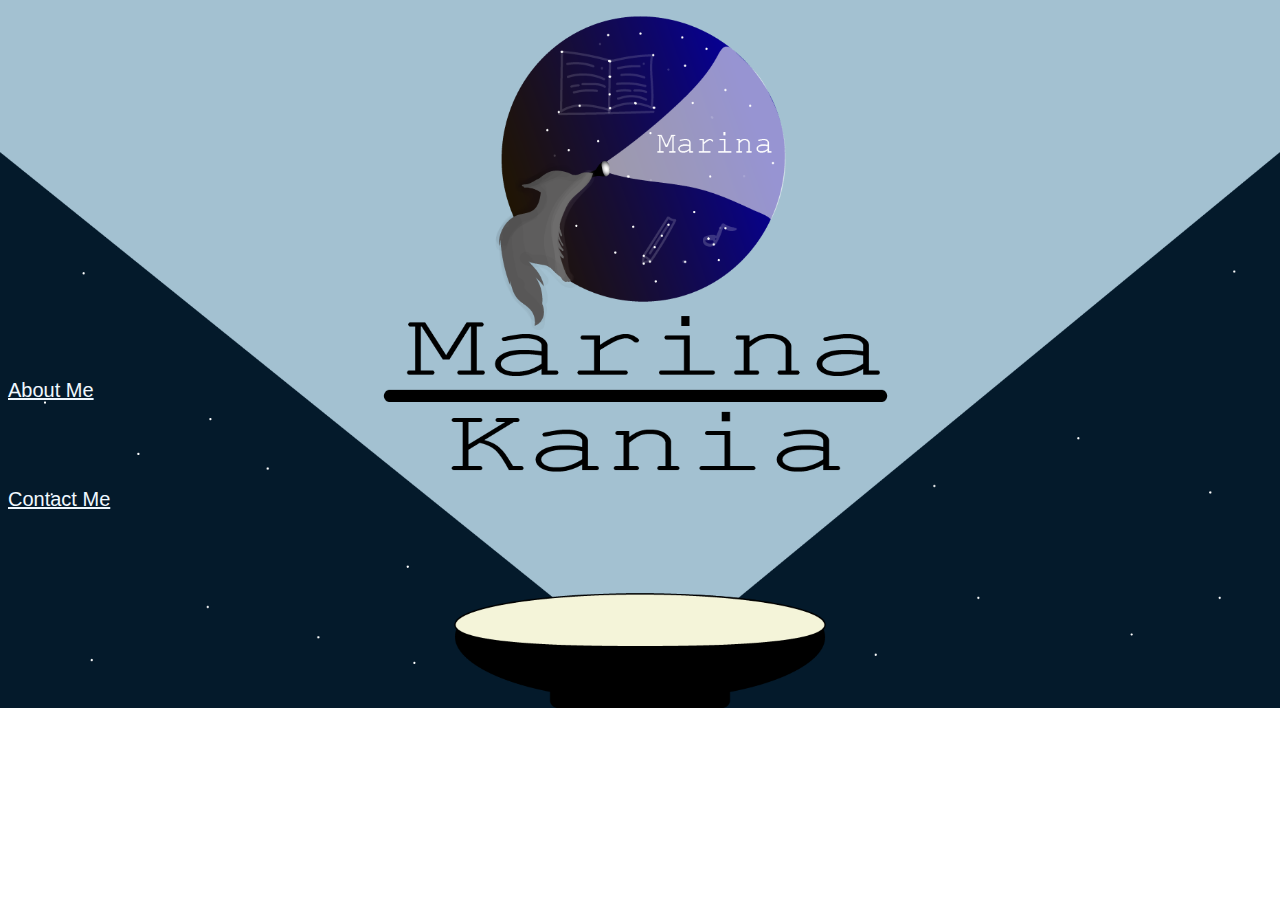
==== index.html @ de458932 "initial" ====
<!doctype html>
 <html lang="en"> 

<head>

<meta charset="utf-8">
<meta name="viewport" content="width=device-width, initial-scale=1">

<title>Template</title> 

<link href="https://cdn.jsdelivr.net/npm/bootstrap@5.0.2/dist/css/bootstrap.min.css" rel="stylesheet" integrity="sha384-EVSTQN3/azprG1Anm3QDgpJLIm9Nao0Yz1ztcQTwFspd3yD65VohhpuuCOmLASjC" crossorigin="anonymous">

<link href="style.css" rel="stylesheet" type="text/css" />

</head> 

<body class="background"> 
    
<div class="row justify-content-start">
<div class="but1">
 <a href="about.html" class="link">
     About Me
</a>
</div>
</div>

    <div class="row justify-content-around">
    <div class="but2">
     <a href="gallery.html" class="link">
         Gallery
    </a>
    </div>
    </div>

    <div class="row justify-content-around">
        <div class="but3">
         <a href="contact.html" class="link">
             Contact Me
        </a>
        </div>
        </div>

        <div class="row justify-content-around">
            <div class="but4">
             <a href="resume.html" class="link">
                 Resume
            </a>
            </div>
            </div>
<script src="https://cdn.jsdelivr.net/npm/bootstrap@5.2.3/dist/js/bootstrap.bundle.min.js" integrity="sha384-kenU1KFdBIe4zVF0s0G1M5b4hcpxyD9F7jL+jjXkk+Q2h455rYXK/7HAuoJl+0I4" crossorigin="anonymous"></script>

</body> 

</html>
---- style.css ----
.background{
background-image: url('images/try2.png');
background-repeat: no-repeat;
background-size: cover;
}

.link{
font-family:'Segoe UI', Tahoma, Geneva, Verdana, sans-serif;
font-size: 20px;
color: aliceblue;

}

.but1{
    margin-top: 30%;
}

.but2{
    margin-top: 5%;
    margin-left: 150%;
    }




 .but4{
    
        margin-left: 150%;
        }
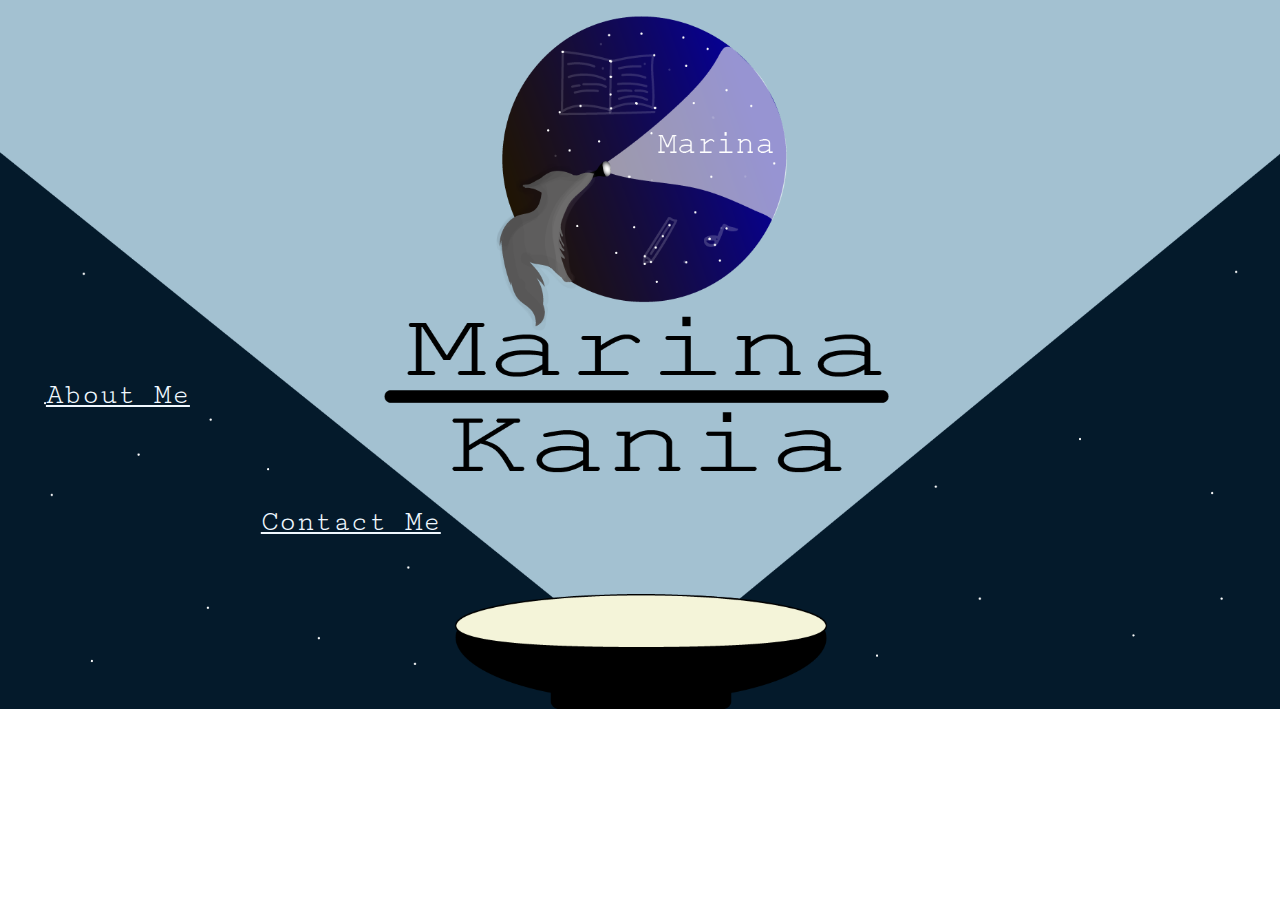
==== commit 404074df: "navbars" ====
--- a/index.html
+++ b/index.html
@@ -6,10 +6,10 @@
 <meta charset="utf-8">
 <meta name="viewport" content="width=device-width, initial-scale=1">
 
-<title>Template</title> 
+<title>Portfolio</title> 
 
 <link href="https://cdn.jsdelivr.net/npm/bootstrap@5.0.2/dist/css/bootstrap.min.css" rel="stylesheet" integrity="sha384-EVSTQN3/azprG1Anm3QDgpJLIm9Nao0Yz1ztcQTwFspd3yD65VohhpuuCOmLASjC" crossorigin="anonymous">
-
+<link rel="stylesheet" href="https://fonts.googleapis.com/css?family=Cutive Mono&effect=neon|outline|emboss|shadow-multiple|fire">
 <link href="style.css" rel="stylesheet" type="text/css" />
 
 </head> 
@@ -31,7 +31,6 @@
     </a>
     </div>
     </div>
-
     <div class="row justify-content-around">
         <div class="but3">
          <a href="contact.html" class="link">
--- a/style.css
+++ b/style.css
@@ -5,26 +5,33 @@
 }
 
 .link{
-font-family:'Segoe UI', Tahoma, Geneva, Verdana, sans-serif;
-font-size: 20px;
+font-family:'Cutive Mono';
+font-size: 180%;
 color: aliceblue;
 
 }
 
 .but1{
-    margin-top: 30%;
+ margin-top: 30%;
+ margin-left: 3%;
 }
 
 .but2{
+    margin-left: 170%;
     margin-top: 5%;
-    margin-left: 150%;
-    }
+}
 
+.but3{
+    margin-bottom: 5%;
+    margin-left: 20%;
+}
 
+.but4{
+   margin-bottom: 6%;
+   margin-left: 160%;
+   margin-top: 5%;
+}
 
-
- .but4{
-    
-        margin-left: 150%;
-        }
-    +.backgrounds2{
+    background-color: #041a2b;
+ }